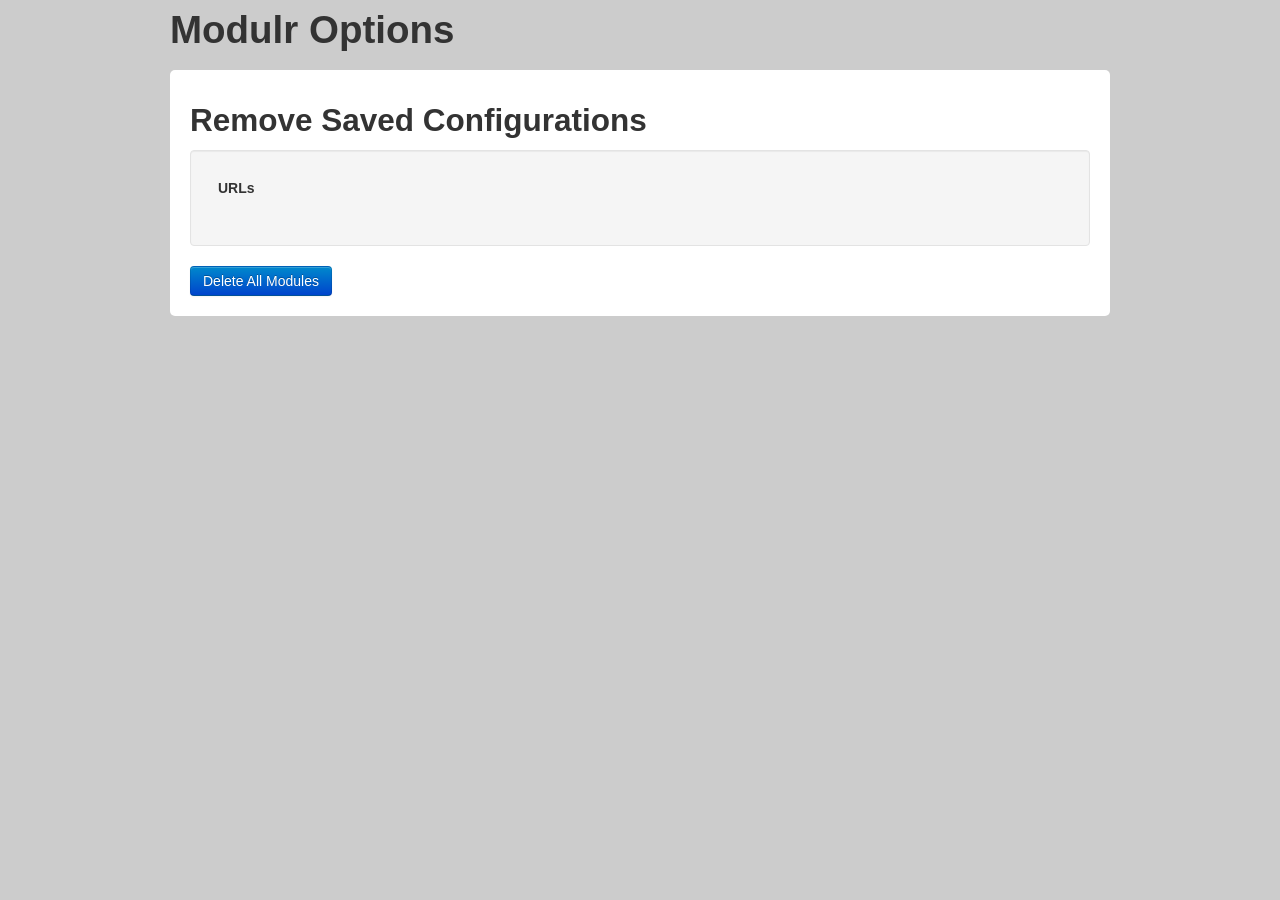
==== options.html @ 10990ebe "added options page, used message passing to load and save configs" ====
<!DOCTYPE html>
<head>
	<title>Twitter Bootstrap Tutorial - A responsive layout tutorial</title>
	<link href="bootstrap/css/bootstrap.min.css" rel="stylesheet">
	<link href="options.css" rel="stylesheet">
	<link href="jquery-ui.custom/css/pepper-grinder/jquery-ui-1.10.2.custom.min.css" rel="stylesheet">
	<script src="jquery-ui.custom/js/jquery-1.9.1.js"></script>
	<script src="bootstrap/js/bootstrap.min.js"></script>
	<script src="jquery-ui.custom/js/jquery-ui-1.10.2.custom.min.js"></script>
	<script src="options.js"></script>
</head>
<body>
	<div class='container'>
		<h1>Modulr Options</h1>
		<div class='navbar navbar-inverse'>

		</div>
		<div id='content' class='row-fluid'>
			<div class='span9 main'>
				<h2>Remove Saved Configurations</h2>
				<div class="well">
					<table class="table">
						<thead>
							<tr>
								<th>URLs</th>
								<th style="width: 36px;"></th>
							</tr>
						</thead>
						<tbody></tbody>
					</table>
				</div>
				<!-- Button to trigger modal -->
				<a href="#myModal" role="button" class="btn btn-primary" data-toggle="modal">Delete All Modules</a>

				<!-- Modal -->
				<div id="myModal" class="modal hide fade" tabindex="-1" role="dialog" aria-labelledby="myModalLabel" aria-hidden="true">
					<div class="modal-header">
						<h3 id="myModalLabel">Wait...</h3>
					</div>
					<div class="modal-body">
						<p>
							Are you sure you want to delete all configurations?
						</p>
					</div>
					<div class="modal-footer">
						<button class="btn" data-dismiss="modal" aria-hidden="true">
							Cancel
						</button>
						<button id="deleteBtn" data-dismiss="modal" class="btn btn-primary">
							Delete All Configurations
						</button>
					</div>
				</div>
			</div>
		</div>
</body>
</html>
---- options.css ----
#content {
	background-color: #FFF;
	border-radius: 5px;
}
#content .main {
	padding: 20px;
}
#content .sidebar {
	padding: 10px;
}
#content p {
	line-height: 30px;
}
body {
	background-color: #CCC;
}

.well {
	width: 860px;
}
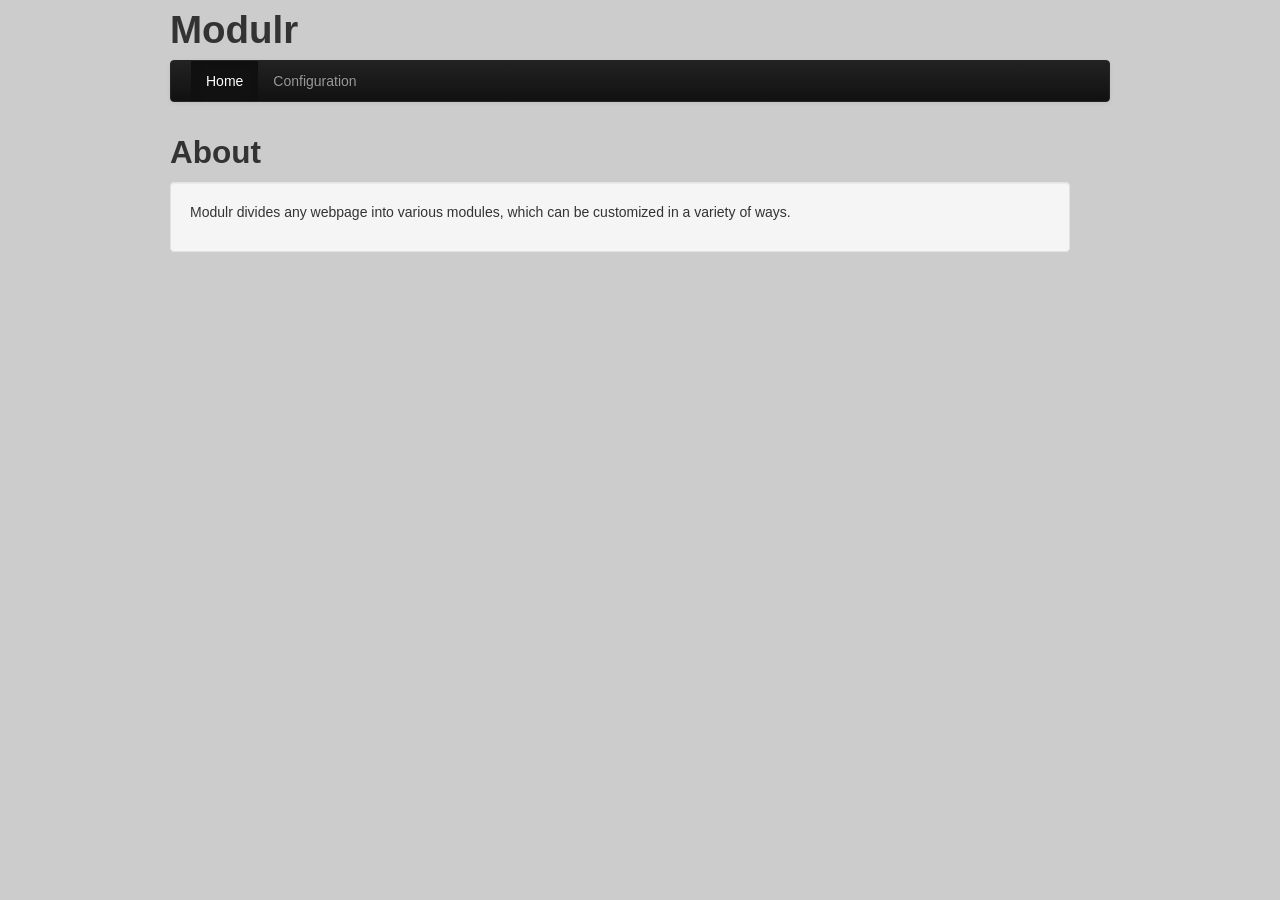
==== commit a59074ea: "UI tweaks, options page updates" ====
--- a/options.html
+++ b/options.html
@@ -11,47 +11,34 @@
 </head>
 <body>
 	<div class='container'>
-		<h1>Modulr Options</h1>
+		<h1>Modulr</h1>
 		<div class='navbar navbar-inverse'>
-
-		</div>
-		<div id='content' class='row-fluid'>
-			<div class='span9 main'>
-				<h2>Remove Saved Configurations</h2>
-				<div class="well">
-					<table class="table">
-						<thead>
-							<tr>
-								<th>URLs</th>
-								<th style="width: 36px;"></th>
-							</tr>
-						</thead>
-						<tbody></tbody>
-					</table>
-				</div>
-				<!-- Button to trigger modal -->
-				<a href="#myModal" role="button" class="btn btn-primary" data-toggle="modal">Delete All Modules</a>
-
-				<!-- Modal -->
-				<div id="myModal" class="modal hide fade" tabindex="-1" role="dialog" aria-labelledby="myModalLabel" aria-hidden="true">
-					<div class="modal-header">
-						<h3 id="myModalLabel">Wait...</h3>
-					</div>
-					<div class="modal-body">
-						<p>
-							Are you sure you want to delete all configurations?
-						</p>
-					</div>
-					<div class="modal-footer">
-						<button class="btn" data-dismiss="modal" aria-hidden="true">
-							Cancel
-						</button>
-						<button id="deleteBtn" data-dismiss="modal" class="btn btn-primary">
-							Delete All Configurations
-						</button>
-					</div>
-				</div>
+			<div class='navbar-inner nav-collapse' style="height: auto;">
+				<ul class="nav">
+					<li class="active">
+						<a href="#">Home</a>
+					</li>
+					<li>
+						<a href="config.html">Configuration</a>
+					</li>
+				</ul>
 			</div>
 		</div>
+
+		<div id='removeConfig' class='row-fluid'>
+			<div class='span9 main'>
+				<h2>About</h2>
+				<div class="well">
+  					<p>
+  						Modulr divides any webpage into various modules, which can be customized in a variety of ways.
+
+  						
+  					</p>
+				</div>
+
+			</div>
+		</div>
+
+	</div>
 </body>
 </html>
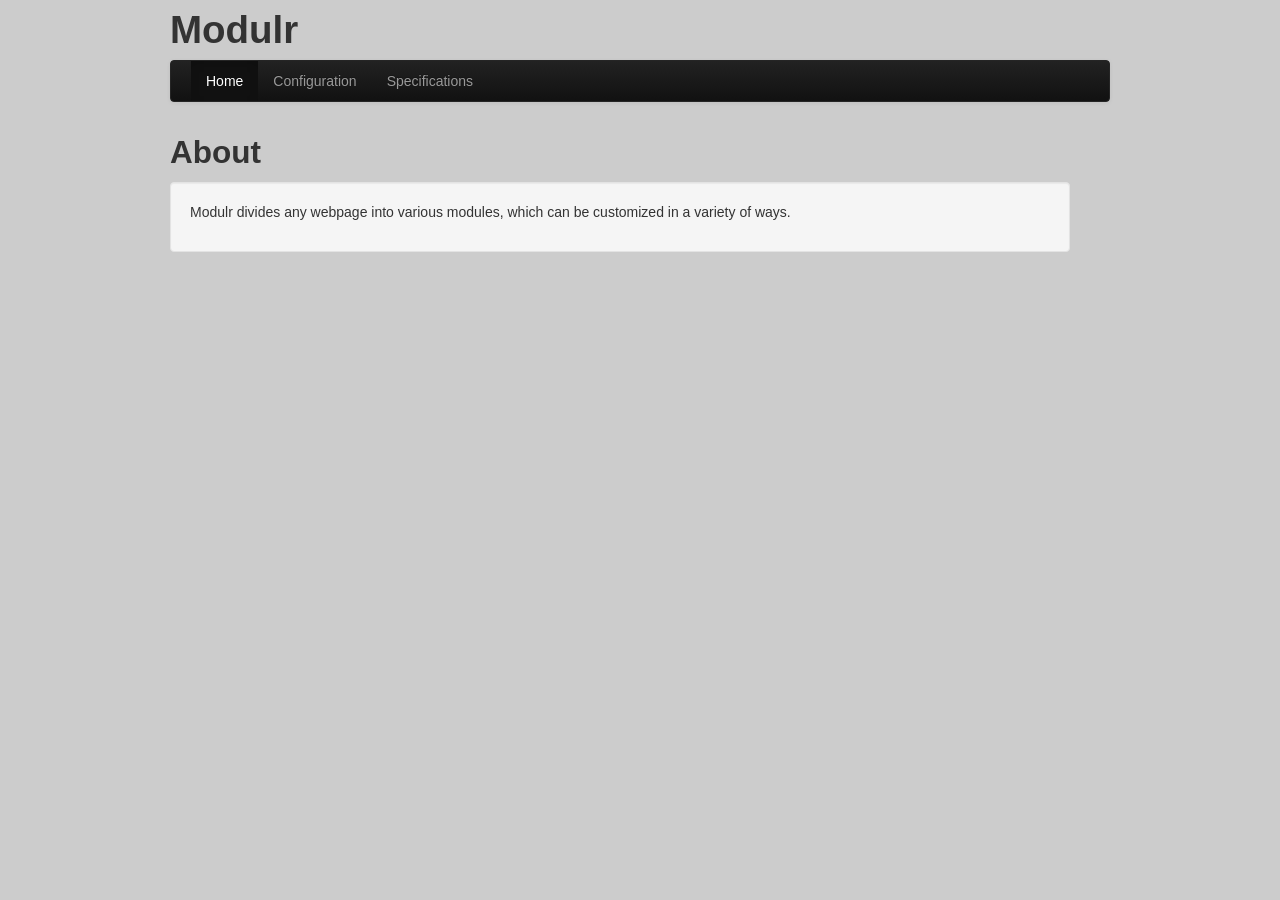
==== commit 98806294: "change how sidebar opens, options page changes" ====
--- a/options.html
+++ b/options.html
@@ -21,6 +21,9 @@
 					<li>
 						<a href="config.html">Configuration</a>
 					</li>
+					<li>
+						<a href="specs.html">Specifications</a>
+					</li>
 				</ul>
 			</div>
 		</div>
--- a/options.css
+++ b/options.css
@@ -18,3 +18,12 @@
 .well {
 	width: 860px;
 }
+
+textarea {
+	width: 500px;
+	min-width: 500px;
+	max-height: 500px;
+	height: 50px;
+	min-height: 50px;
+	max-height: 50px;
+}
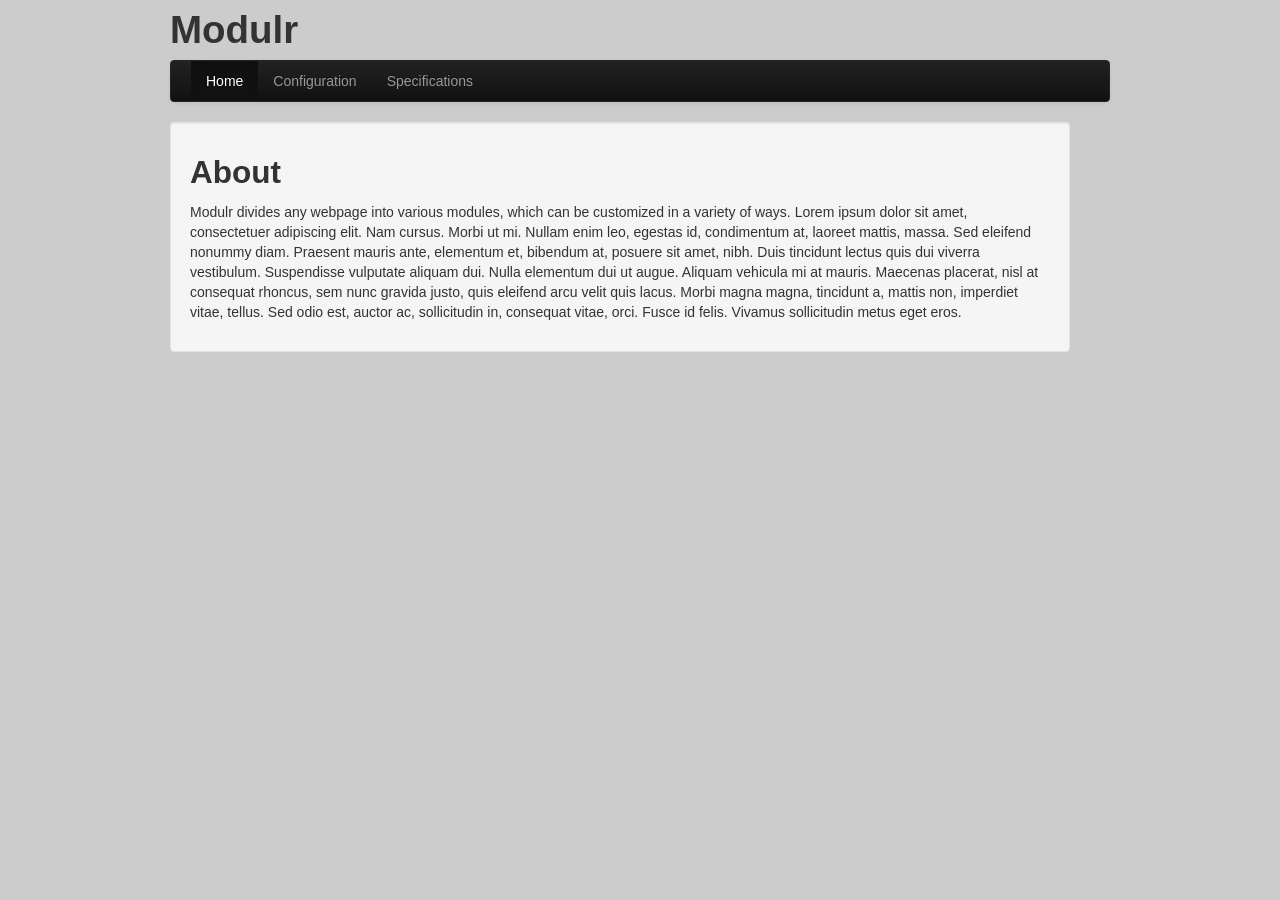
==== commit ad2a94cd: "changed side bar icon and options pages" ====
--- a/options.html
+++ b/options.html
@@ -30,10 +30,11 @@
 
 		<div id='removeConfig' class='row-fluid'>
 			<div class='span9 main'>
-				<h2>About</h2>
 				<div class="well">
+  					<h2>About</h2>
   					<p>
   						Modulr divides any webpage into various modules, which can be customized in a variety of ways.
+						Lorem ipsum dolor sit amet, consectetuer adipiscing elit. Nam cursus. Morbi ut mi. Nullam enim leo, egestas id, condimentum at, laoreet mattis, massa. Sed eleifend nonummy diam. Praesent mauris ante, elementum et, bibendum at, posuere sit amet, nibh. Duis tincidunt lectus quis dui viverra vestibulum. Suspendisse vulputate aliquam dui. Nulla elementum dui ut augue. Aliquam vehicula mi at mauris. Maecenas placerat, nisl at consequat rhoncus, sem nunc gravida justo, quis eleifend arcu velit quis lacus. Morbi magna magna, tincidunt a, mattis non, imperdiet vitae, tellus. Sed odio est, auctor ac, sollicitudin in, consequat vitae, orci. Fusce id felis. Vivamus sollicitudin metus eget eros.
 
   						
   					</p>
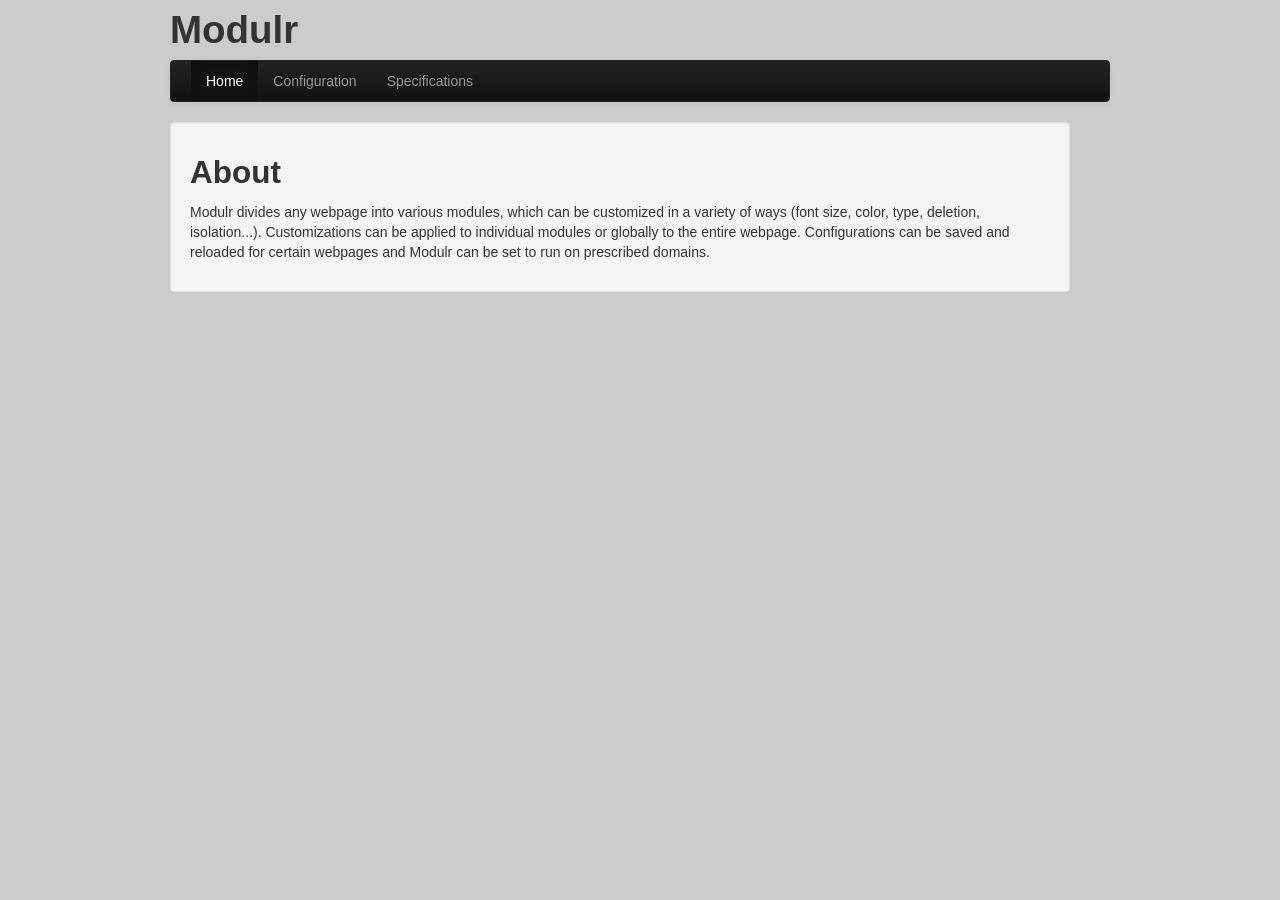
==== commit fadce648: "changed about message" ====
--- a/options.html
+++ b/options.html
@@ -1,6 +1,6 @@
 <!DOCTYPE html>
 <head>
-	<title>Twitter Bootstrap Tutorial - A responsive layout tutorial</title>
+	<title>Modulr Options</title>
 	<link href="bootstrap/css/bootstrap.min.css" rel="stylesheet">
 	<link href="options.css" rel="stylesheet">
 	<link href="jquery-ui.custom/css/pepper-grinder/jquery-ui-1.10.2.custom.min.css" rel="stylesheet">
@@ -33,9 +33,10 @@
 				<div class="well">
   					<h2>About</h2>
   					<p>
-  						Modulr divides any webpage into various modules, which can be customized in a variety of ways.
-						Lorem ipsum dolor sit amet, consectetuer adipiscing elit. Nam cursus. Morbi ut mi. Nullam enim leo, egestas id, condimentum at, laoreet mattis, massa. Sed eleifend nonummy diam. Praesent mauris ante, elementum et, bibendum at, posuere sit amet, nibh. Duis tincidunt lectus quis dui viverra vestibulum. Suspendisse vulputate aliquam dui. Nulla elementum dui ut augue. Aliquam vehicula mi at mauris. Maecenas placerat, nisl at consequat rhoncus, sem nunc gravida justo, quis eleifend arcu velit quis lacus. Morbi magna magna, tincidunt a, mattis non, imperdiet vitae, tellus. Sed odio est, auctor ac, sollicitudin in, consequat vitae, orci. Fusce id felis. Vivamus sollicitudin metus eget eros.
-
+  						Modulr divides any webpage into various modules, which can be customized in a variety of ways (font size, color, type, deletion, isolation...). 
+  						Customizations can be applied to individual modules or globally to the entire webpage. Configurations can be saved and reloaded for certain
+  						webpages and Modulr can be set to run on prescribed domains. 
+  						
   						
   					</p>
 				</div>
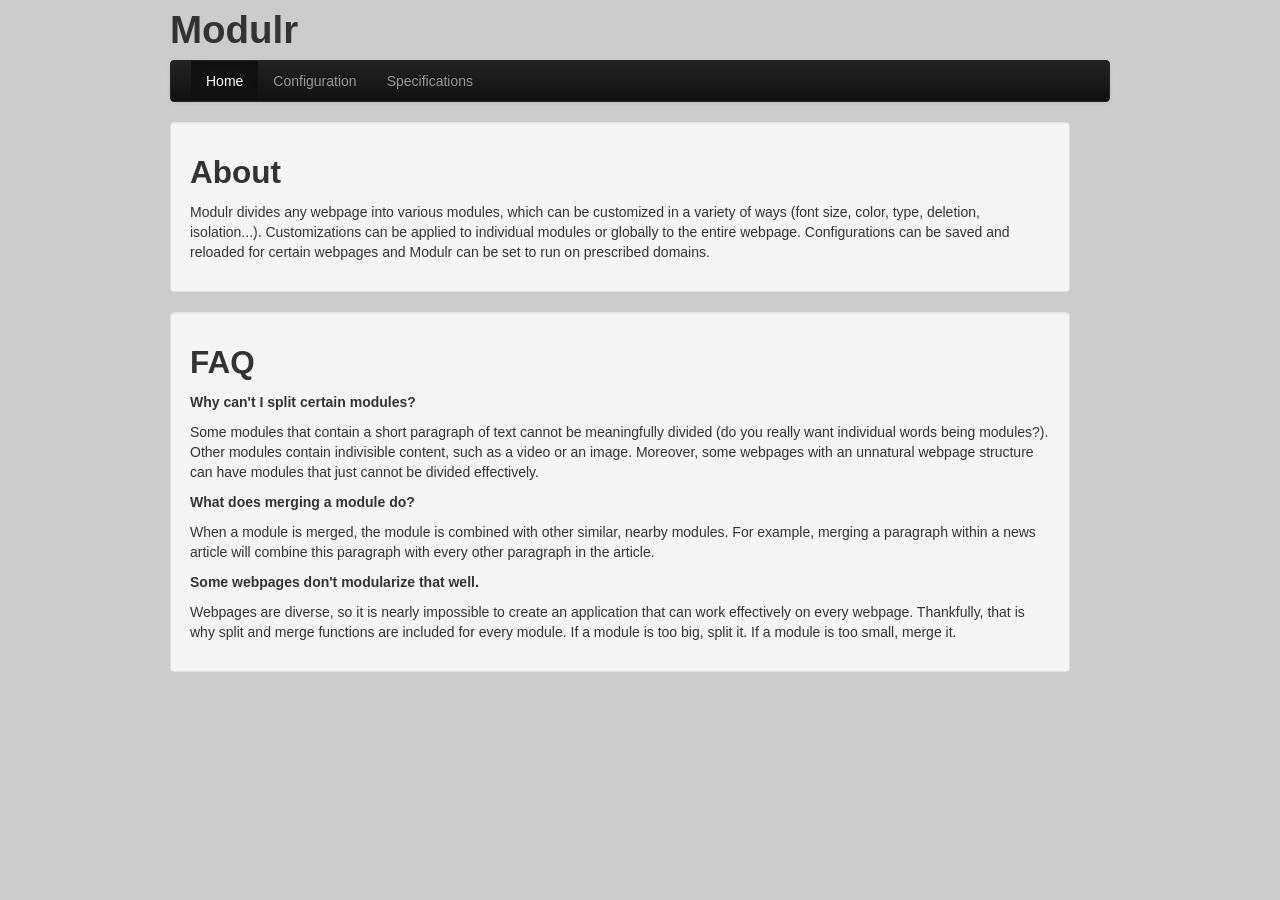
==== commit 88c07622: "added a faq" ====
--- a/options.html
+++ b/options.html
@@ -39,8 +39,29 @@
   						
   						
   					</p>
+  					
 				</div>
-
+				<div class="well">
+  					<h2>FAQ</h2>
+  					<h5>Why can't I split certain modules?</h5>
+  					<p>
+  						Some modules that contain a short paragraph of text cannot be meaningfully divided (do you really want individual words being modules?). 
+  						Other modules contain indivisible content, such as a video or an image. Moreover, some webpages with an unnatural webpage structure can have
+  						modules that just cannot be divided effectively.   						
+  					</p>
+  					<h5>What does merging a module do?</h5>
+  					<p>
+  						When a module is merged, the module is combined with other similar, nearby modules. For example, merging a paragraph within a news article will 
+  						combine this paragraph with every other paragraph in the article. 
+  						
+  					</p>
+  					<h5>Some webpages don't modularize that well.</h5>
+  					<p>
+  						Webpages are diverse, so it is nearly impossible to create an application that can work effectively on every webpage. Thankfully, that is why
+  						split and merge functions are included for every module. If a module is too big, split it. If a module is too small, merge it.
+  					</p>
+  					
+				</div>
 			</div>
 		</div>
 
